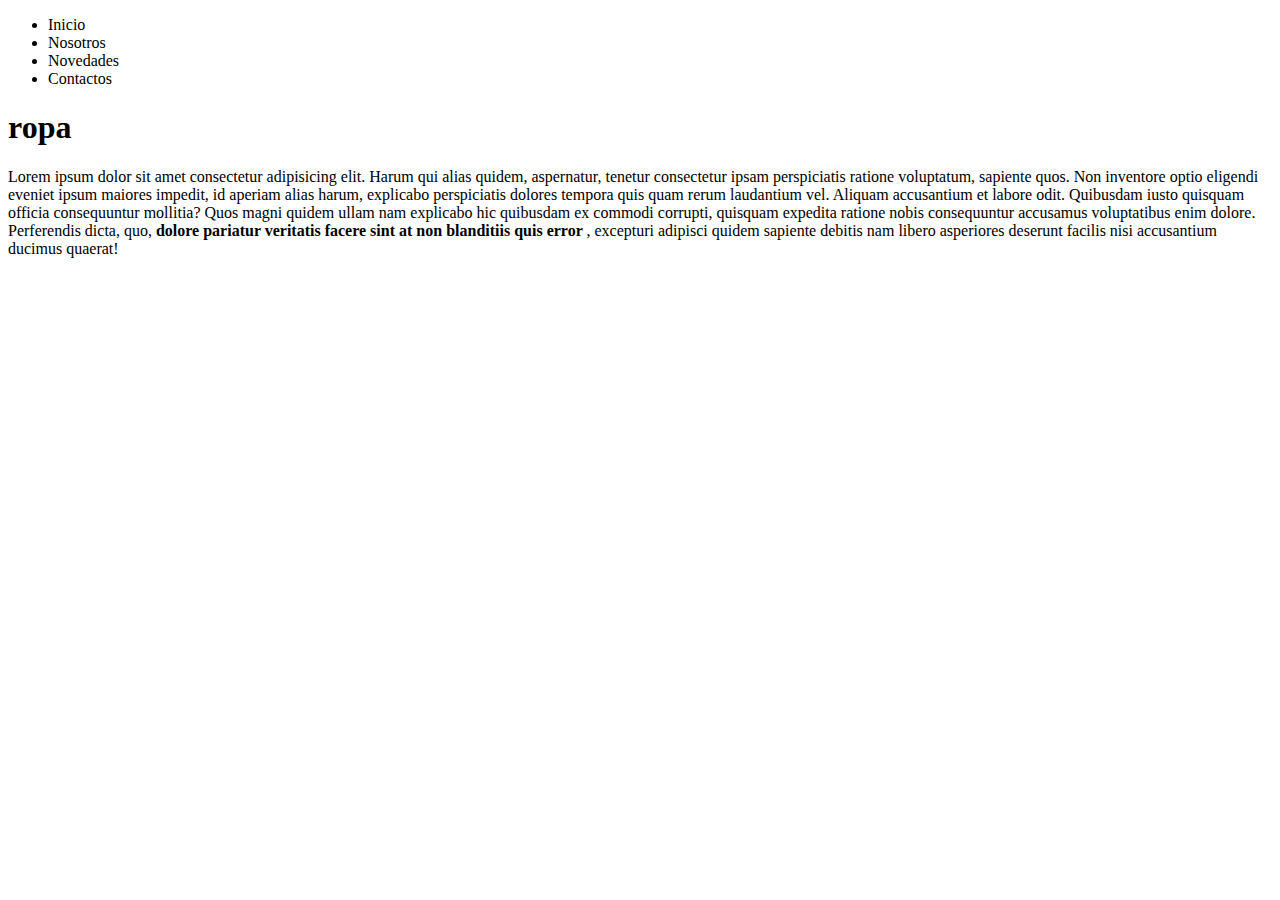
==== clase-01/index.html @ 9642f14d "inicio" ====
<!DOCTYPE html>
<html lang="en">
<head>
    <meta charset="UTF-8">
    <meta http-equiv="X-UA-Compatible" content="IE=edge">
    <meta name="viewport" content="width=device-width, initial-scale=1.0">
    <script defer src="script.js"></script>
    <title>Document</title>

</head>
<body>
    <header>
        <nav>
            <ul>
               <li>Inicio</li>
               <li>Nosotros</li>
               <li>Novedades</li>
               <li>Contactos</li>
            </ul>
        </nav>
        <section>
             <div>
                <h1>ropa</h1>
                <p>Lorem ipsum dolor sit amet consectetur adipisicing elit.
                     Harum qui alias quidem, aspernatur, tenetur consectetur ipsam perspiciatis ratione voluptatum, sapiente quos. 
                     Non inventore optio eligendi eveniet ipsum maiores impedit, id aperiam alias harum, explicabo perspiciatis dolores tempora quis quam rerum laudantium vel.
                      Aliquam accusantium et labore odit. Quibusdam iusto quisquam officia consequuntur mollitia? Quos magni quidem ullam nam explicabo hic quibusdam ex commodi corrupti, quisquam expedita ratione nobis consequuntur accusamus voluptatibus enim dolore.
                       Perferendis dicta, quo, <strong> dolore pariatur veritatis facere sint at non blanditiis quis error </strong>, excepturi adipisci quidem sapiente debitis nam libero asperiores deserunt facilis nisi accusantium ducimus quaerat!</p>
             </div>
             <div>
                <iframe src="" frameborder="0"></iframe>
                <img src="img_1_hero.webp" alt="">
             </div>
        </section>
    </header>
</body>
</html>
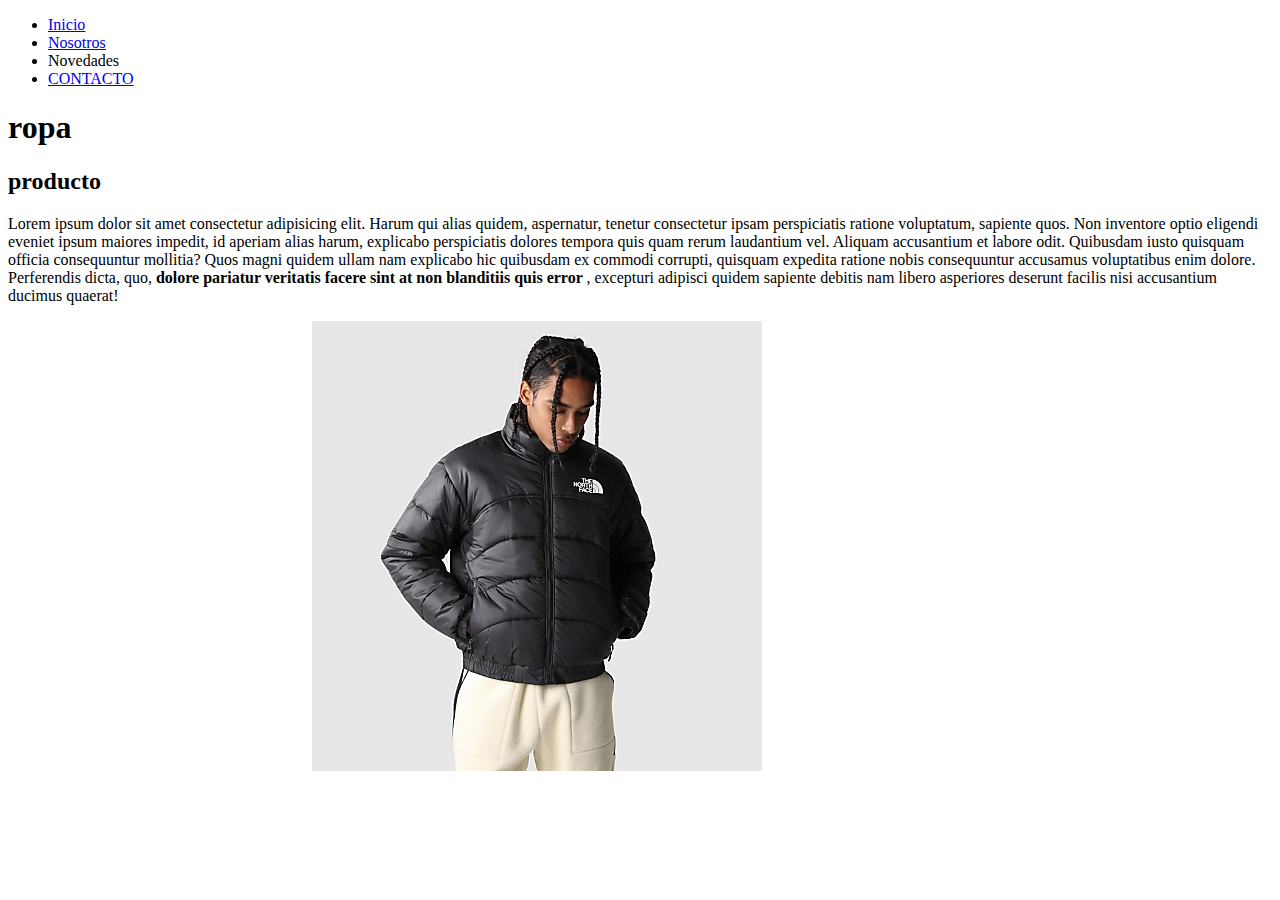
==== commit cb341e91: "styles" ====
--- a/clase-01/index.html
+++ b/clase-01/index.html
@@ -10,17 +10,19 @@
 </head>
 <body>
     <header>
+        <main>
         <nav>
             <ul>
-               <li>Inicio</li>
-               <li>Nosotros</li>
+               <li><a href="index.html">Inicio</a></li>
+               <li><a href="pages/nosotros.html">Nosotros</a></li>
                <li>Novedades</li>
-               <li>Contactos</li>
+               <li><a href="pages/contacto.html">CONTACTO</a></li>
             </ul>
         </nav>
-        <section>
-             <div>
+        <section id="inicioPadre">
+             <div class="inicioHija contenedor">
                 <h1>ropa</h1>
+                <h2>producto</h2>
                 <p>Lorem ipsum dolor sit amet consectetur adipisicing elit.
                      Harum qui alias quidem, aspernatur, tenetur consectetur ipsam perspiciatis ratione voluptatum, sapiente quos. 
                      Non inventore optio eligendi eveniet ipsum maiores impedit, id aperiam alias harum, explicabo perspiciatis dolores tempora quis quam rerum laudantium vel.
@@ -32,6 +34,7 @@
                 <img src="img_1_hero.webp" alt="">
              </div>
         </section>
+         </main>
     </header>
 </body>
 </html>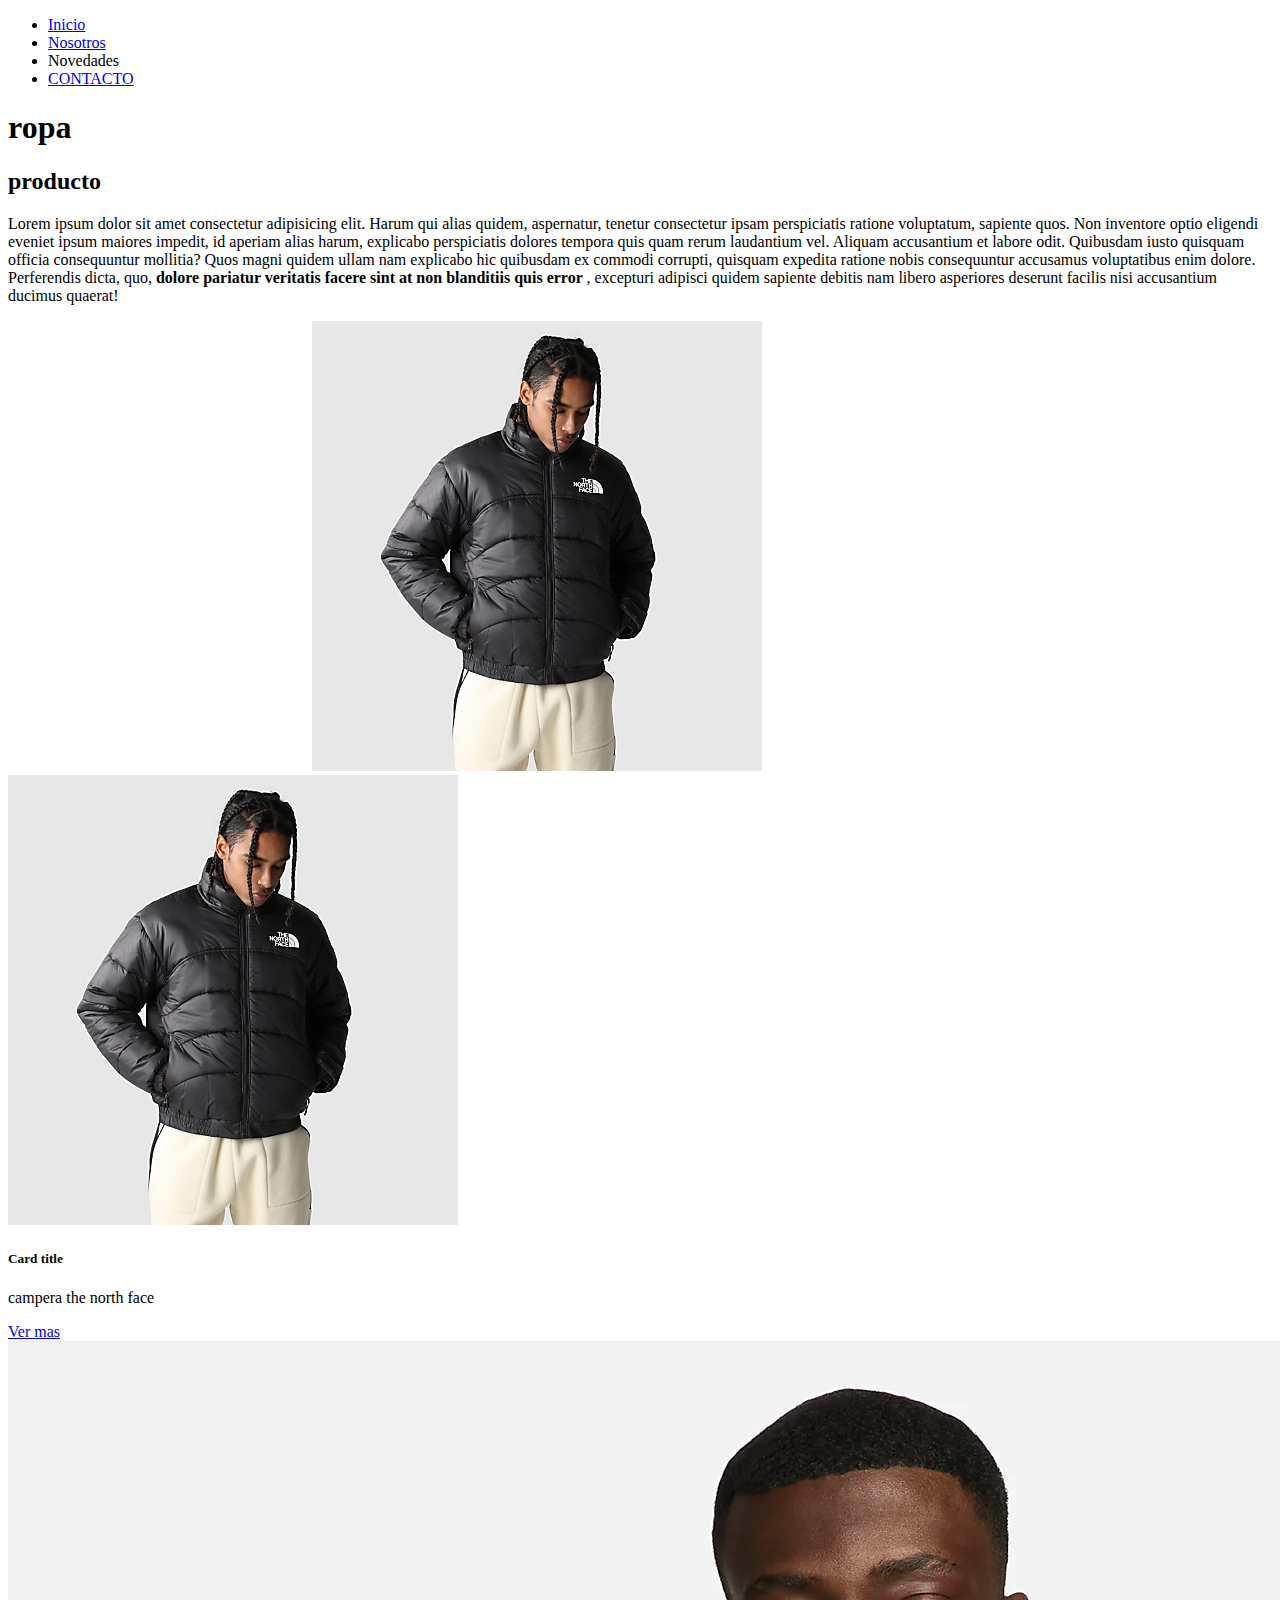
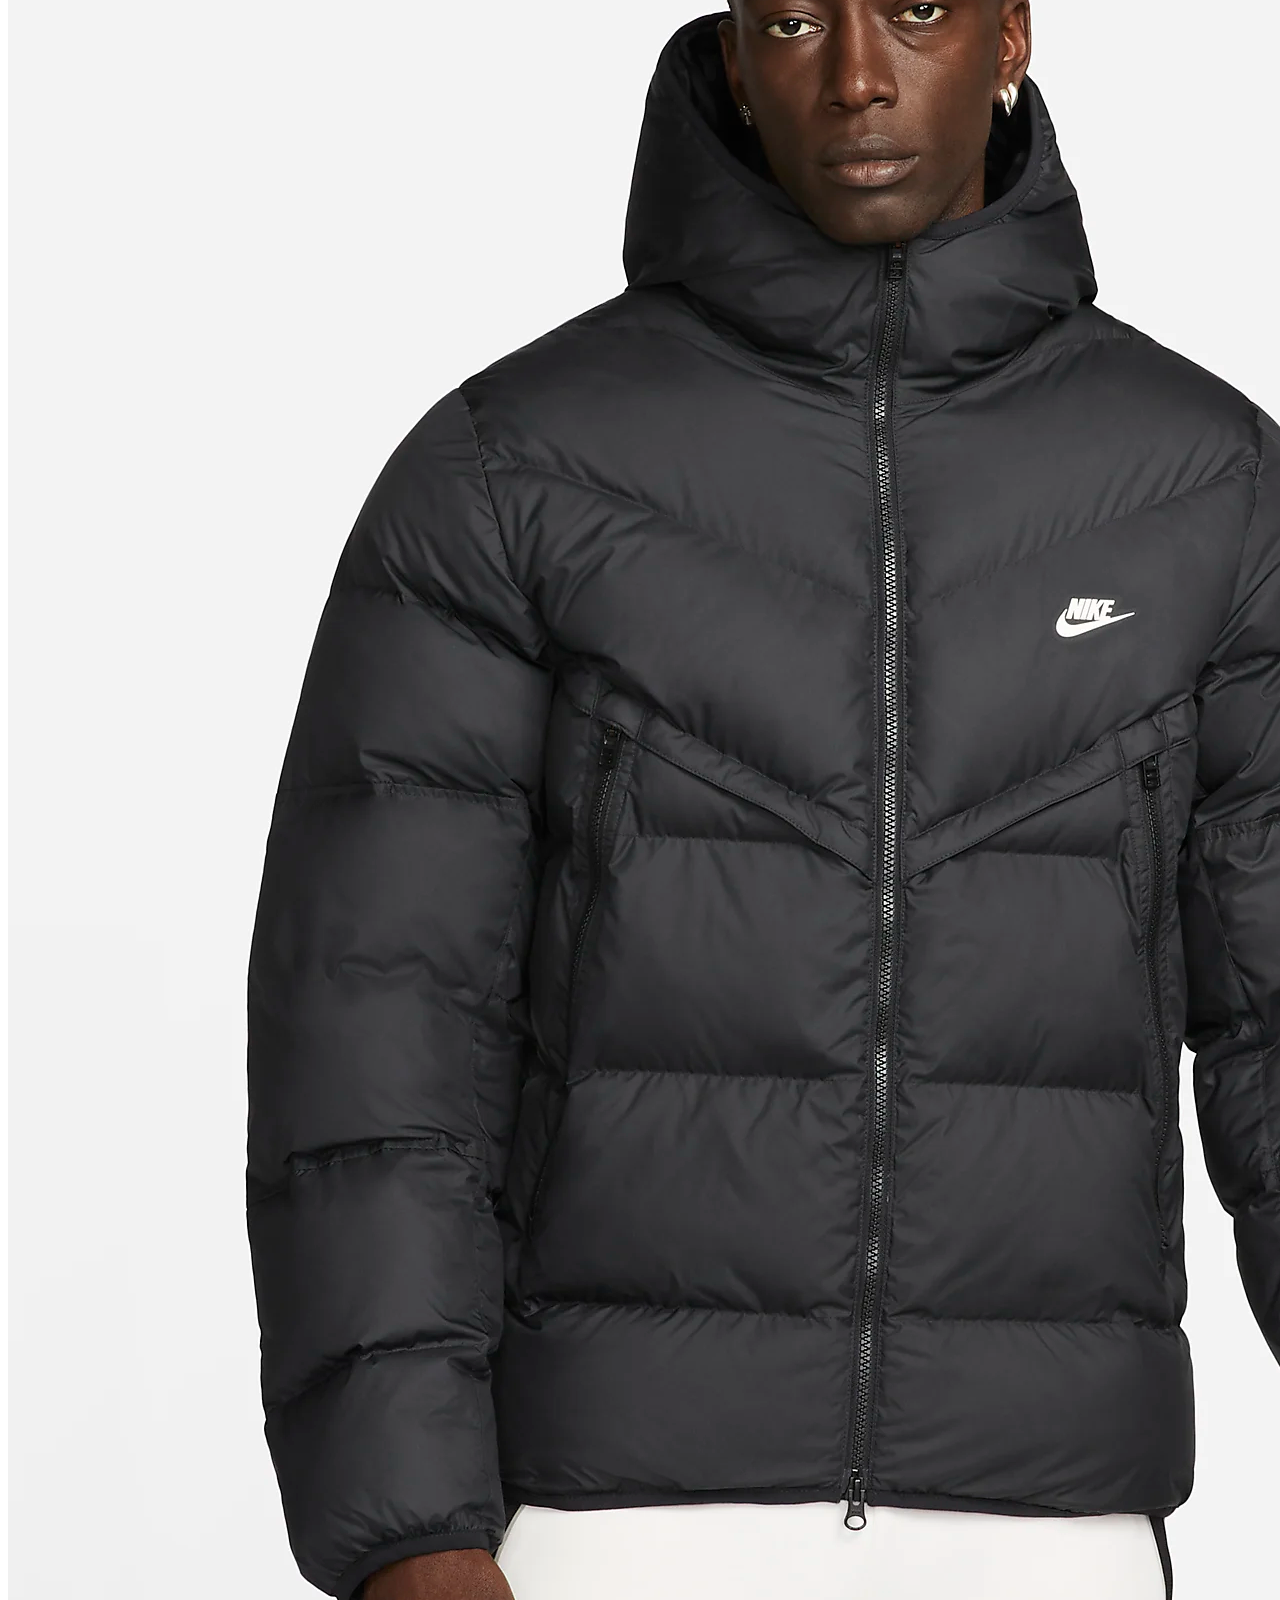
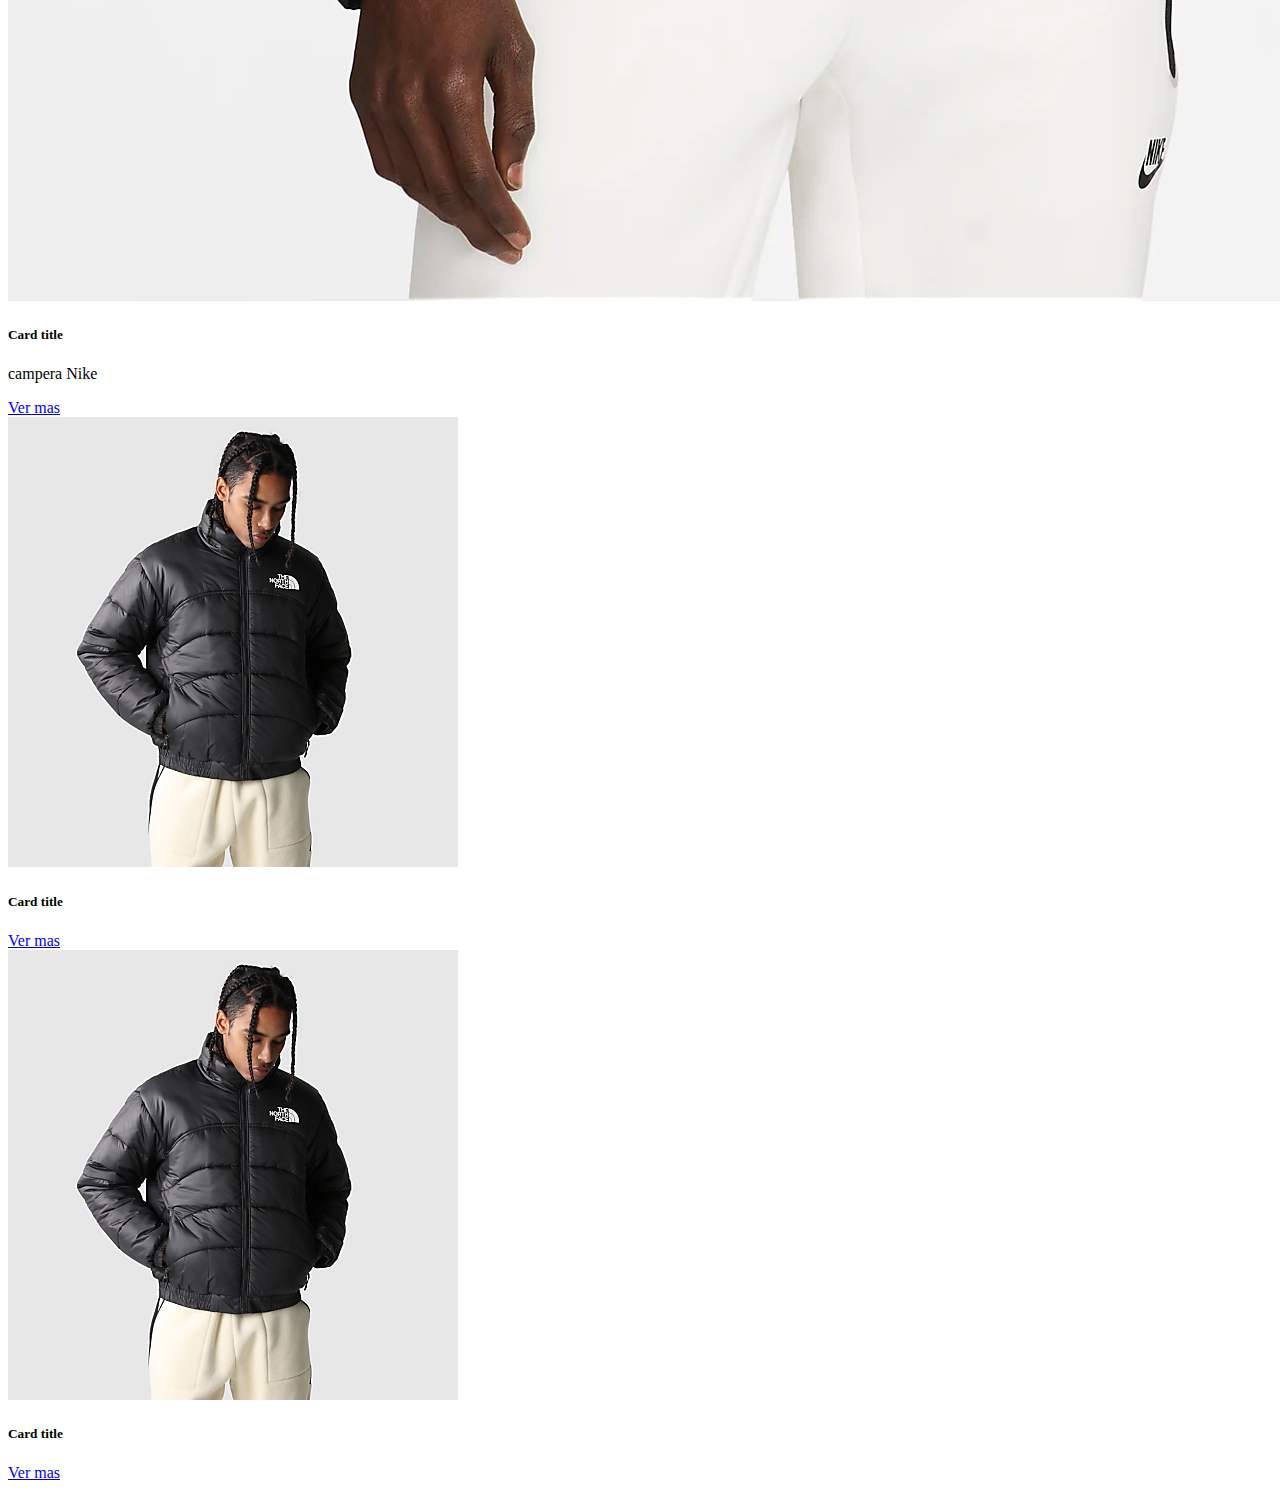
==== commit dce5ac8e: "styles" ====
--- a/clase-01/index.html
+++ b/clase-01/index.html
@@ -37,4 +37,53 @@
          </main>
     </header>
 </body>
+</html>
+<!DOCTYPE html>
+<html lang="en">
+<head>
+    <meta charset="UTF-8">
+    <meta http-equiv="X-UA-Compatible" content="IE=edge">
+    <meta name="viewport" content="width=device-width, initial-scale=1.0">
+    <title>Document</title>
+</head>
+<body>
+    <head>
+        <main>
+            <section class="padre">
+                <div class="card hija" style="width: 18cm;">
+                <img src="img_1_hero.webp" class="card-img-top" alt="...">
+                <div class="card-body">
+                    <h5 class="card-title">Card title</h5>
+                    <p>campera the north face</p>
+                    <a href="a" class="btn btn-primary">Ver mas</a>
+                </div>
+                </div>
+                <div class="card hija" style="width: 18cm;">
+                    <img src="img_jacket_nike.webp" class="card-img-top" alt="...">
+                    <div class="card-body">
+                        <h5 class="card-title">Card title</h5>
+                        <p>campera Nike</p>
+                        <a href="a" class="btn btn-primary">Ver mas</a>
+                    </div>
+                    </div>
+                    <div class="card hija" style="width: 18cm;">
+                        <img src="img_1_hero.webp" class="card-img-top" alt="...">
+                        <div class="card-body">
+                            <h5 class="card-title">Card title</h5>
+                            <p></p>
+                            <a href="a" class="btn btn-primary">Ver mas</a>
+                        </div>
+                        </div>
+                        <div class="card hija" style="width: 18cm;">
+                            <img src="img_1_hero.webp" class="card-img-top" alt="...">
+                            <div class="card-body">
+                                <h5 class="card-title">Card title</h5>
+                                <p></p>
+                                <a href="a" class="btn btn-primary">Ver mas</a>
+                            </div>
+                            </div>
+            </section>
+        </main>
+    </head>
+</body>
 </html>